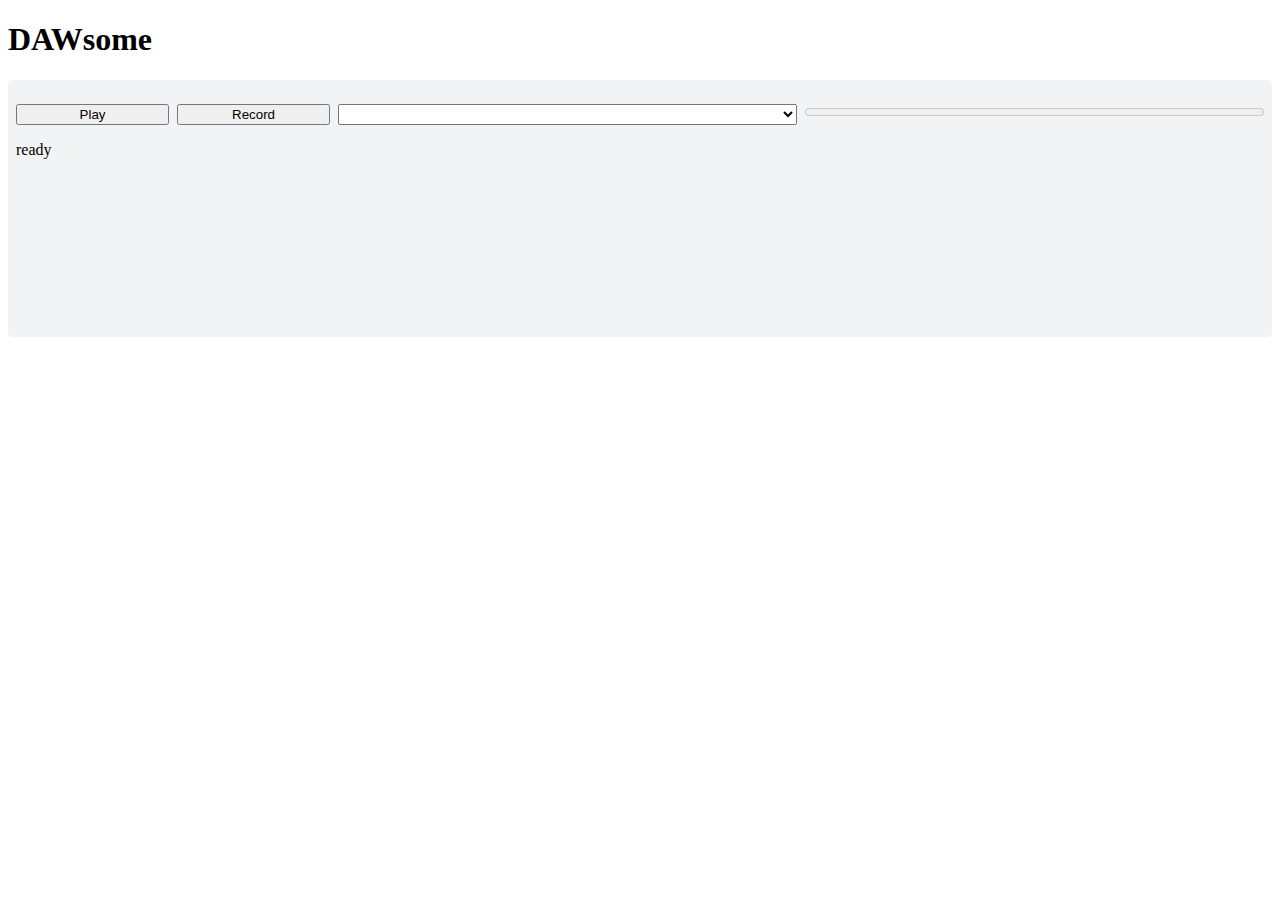
==== index.html @ 7d706ea1 "Initial commit" ====
<!doctype html>
<html>
    <head>
        <title>DAWsome</title>
        <link rel="stylesheet" href="dawsome.css" type="text/css">
    </head>
    <body>
        <h1>DAWsome</h1>
        <div id="dawsome" class="dawsome">
            <p class="toolbar">
                <button id="togglePlayback" type="button" class="button play" title="Play">Play</button>
                <button id="toggleRecording" type="button" class="button record" title="Start recording">Record</button>
                <select id="audioSource"></select>
                <meter id="inputLevelMeter" high="0.25" max="1" value="0" style="width:100%"></meter>
            </p>
            <p id="recorderState"></p>
            <canvas id="waveform"></canvas>
        </div>
        <script src="dawsome.js" type="text/javascript"></script>
    </body>
</html>
---- dawsome.css ----
.dawsome {
    border-radius: 0.3em;
    background: #f1f3f4;
    padding: 0.5em;
}
.dawsome .toolbar {
    display: grid;
    grid-template-columns: 1fr 1fr 3fr 3fr;
    column-gap: 0.5em;
}
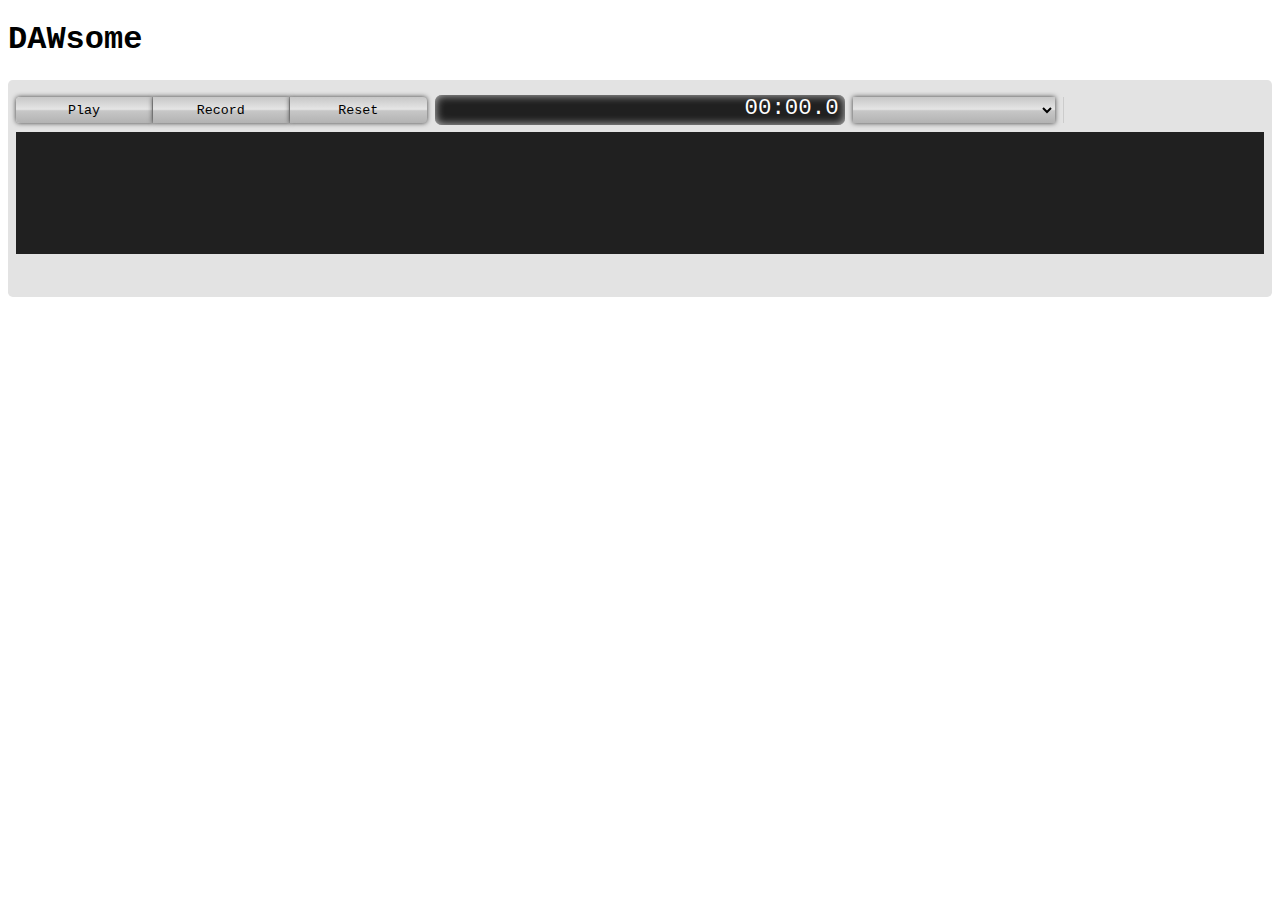
==== commit 2ee9941f: "Use waveform-playlist" ====
--- a/index.html
+++ b/index.html
@@ -1,21 +1,59 @@
-<!doctype html>
+<!DOCTYPE html>
 <html>
-    <head>
-        <title>DAWsome</title>
-        <link rel="stylesheet" href="dawsome.css" type="text/css">
-    </head>
-    <body>
-        <h1>DAWsome</h1>
-        <div id="dawsome" class="dawsome">
-            <p class="toolbar">
-                <button id="togglePlayback" type="button" class="button play" title="Play">Play</button>
-                <button id="toggleRecording" type="button" class="button record" title="Start recording">Record</button>
-                <select id="audioSource"></select>
-                <meter id="inputLevelMeter" high="0.25" max="1" value="0" style="width:100%"></meter>
+	<head>
+		<title>DAWsome</title>
+		<link rel="stylesheet" href="dawsome.css" type="text/css" />
+	</head>
+	<body>
+		<h1>DAWsome</h1>
+		<div id="dawsome" class="dawsome">
+			<div class="toolbar">
+				<p id="buttons" class="toolbar-buttons">
+					<button
+						id="togglePlayback"
+						type="button"
+						class="button play"
+						title="Play"
+					>
+						Play
+					</button>
+					<button
+						id="toggleRecording"
+						type="button"
+						class="button record"
+						title="Start recording"
+					>
+						Record
+					</button>
+					<button
+						id="resetTracks"
+						type="button"
+						class="button reset"
+						title="Reset"
+					>
+						Reset
+					</button>
+				</p>
+                <p id="clock-display" class="toolbar-clock-display">
+                    <span id="clock" aria-label="Audio position">00:00.0</span>
+                </p>
+                <p id="input" class="toolbar-input-selector">
+				<select id="audioSource"></select>
+				<span class="meter">
+					<span class="bg"></span>
+					<span class="cover" id="inputLevelMeter"></span>
+				</span>
             </p>
-            <p id="recorderState"></p>
-            <canvas id="waveform"></canvas>
-        </div>
-        <script src="dawsome.js" type="text/javascript"></script>
-    </body>
-</html>+			</div>
+			<canvas
+				id="frequencyAnalyser"
+				width="1024"
+				height="100"
+				class="analyser"
+			></canvas>
+			<div id="playlist"></div>
+		</div>
+        <script src="waveform-playlist.js"></script>
+		<script src="dawsome.js" type="text/javascript"></script>
+	</body>
+</html>
--- a/dawsome.css
+++ b/dawsome.css
@@ -1,10 +1,145 @@
+h1 {
+    font-family: Menlo, Consolas, Monaco, Liberation Mono, Lucida Console, monospace;
+}
 .dawsome {
     border-radius: 0.3em;
-    background: #f1f3f4;
+    background: #e3e3e3;
     padding: 0.5em;
+    font-family: Menlo, Consolas, Monaco, Liberation Mono, Lucida Console, monospace;
 }
+
+/* Toolbar */
 .dawsome .toolbar {
     display: grid;
-    grid-template-columns: 1fr 1fr 3fr 3fr;
+    grid-template-columns: 1fr 1fr 1fr;
     column-gap: 0.5em;
+    padding: 0.6em 0;
+}
+.dawsome .toolbar p {
+    padding: 0;
+    margin: 0;
+}
+.dawsome .toolbar-input-selector {
+    display: grid;
+    grid-template-columns: 1fr 1fr;
+    column-gap: 0.5em;
+}
+.dawsome p.toolbar-clock-display {
+    box-shadow: inset 0px 0px 10px 0px rgba(255,255,255,0.75);
+    border-radius: 0.3em;
+    padding: 0 0.3em;
+    background: #202020;
+    color: #fefefe;
+    text-align: right;
+    font-size: 1.4em;
+    margin: -2px 0 -2px 0;
+}
+.dawsome .toolbar-buttons {
+    display: grid;
+    grid-template-columns: 1fr 1fr 1fr;
+}
+.dawsome .toolbar button,
+.dawsome .toolbar select {
+    font-family: Menlo, Consolas, Monaco, Liberation Mono, Lucida Console, monospace;
+    border-radius: 0;
+    border: 0;
+    background-image: linear-gradient(180deg, 
+        hsl(0,0%,78%)  0%, 
+        hsl(0,0%,90%) 47%, 
+        hsl(0,0%,78%) 53%,
+        hsl(0,0%,70%)100%);
+    box-shadow: 0px 0px 5px 0px rgba(0,0,0,0.75);
+    transition: all 0.2s;
+    height: 1.9em;
+}
+.dawsome .toolbar button {
+    border-right: 1px solid #aaa;
+}
+.dawsome .toolbar button:hover,
+.dawsome .toolbar button:focus {
+    box-shadow: 0px 0px 3px 0px rgba(0,0,0,0.75);
+}
+.dawsome .toolbar button:active {
+    box-shadow: 0px 0px 1px 0px rgba(0,0,0,0.75);
+}
+.dawsome .toolbar button:first-child {
+    border-radius: 0.3em 0 0 0.3em;
+}
+.dawsome .toolbar button:last-child {
+    border-radius: 0 0.3em 0.3em 0;
+    border: 0;
+}
+.dawsome .toolbar button.recording {
+    background-image: linear-gradient(180deg, 
+        hsl(0, 35.9%, 74.3%) 0%, 
+        hsl(0, 47.7%, 78.2%) 47%, 
+        hsl(0, 41.4%, 80.6%) 53%, 
+        hsl(0, 65.1%, 55.1%)100%);
+}
+.dawsome .toolbar button.playing {
+    background-image: linear-gradient(180deg, 
+        hsl(114.9, 54.7%, 74.9%) 0%, 
+        hsl(115.7, 55.3%, 85.1%) 47%, 
+        hsl(124.6, 39.4%, 74.1%) 53%, 
+        hsl(137.7, 65.1%, 55.1%)100%);
+}
+
+/* Playlist tracks */
+.dawsome .playlist .channel {
+    background: #54ff54; 
+}
+.dawsome .playlist .channel-progress {
+    background: #519b51;
+}
+.dawsome .playlist .cursor {
+    background: #fff;
+}
+.dawsome .playlist .playlist-tracks {
+    background: #202020;
+}
+.dawsome .playlist .selection.segment {
+    background: #000;
+}
+.dawsome .playlist .selection.point {
+    color: #c00;
+}
+.dawsome .playlist .playlist-time-scale {
+    height: 30px;
+}
+.dawsome .playlist .state-cursor,
+.dawsome .playlist .state-select {
+    cursor: text;
+}
+
+/* Analysers */
+.dawsome .analyser {
+    background: #202020;
+}
+
+/* Input meter */
+.dawsome .meter,
+.dawsome .meter .bg,
+.dawsome .meter .cover {
+    display: block;
+}
+.dawsome .meter {
+    position: relative;
+    border: 1px solid #ccc;
+    border-width: 0 0 0 1px;
+}
+.dawsome .meter .bg,
+.dawsome .meter .cover {
+    position: absolute;
+    height: 24px;
+    width: 100%;
+}
+.dawsome .meter .bg {
+    left: 0;
+    background-image: linear-gradient(to left, red 1%, rgb(255, 255, 0) 16%, rgb(12, 255, 12) 45%, rgb(0, 136, 0) 100%);
+}
+.dawsome .meter .cover {
+    right: 0;  
+    width: 100%;
+    background: #e3e3e3;
+    transition: width 0.1s ease 0s;
 }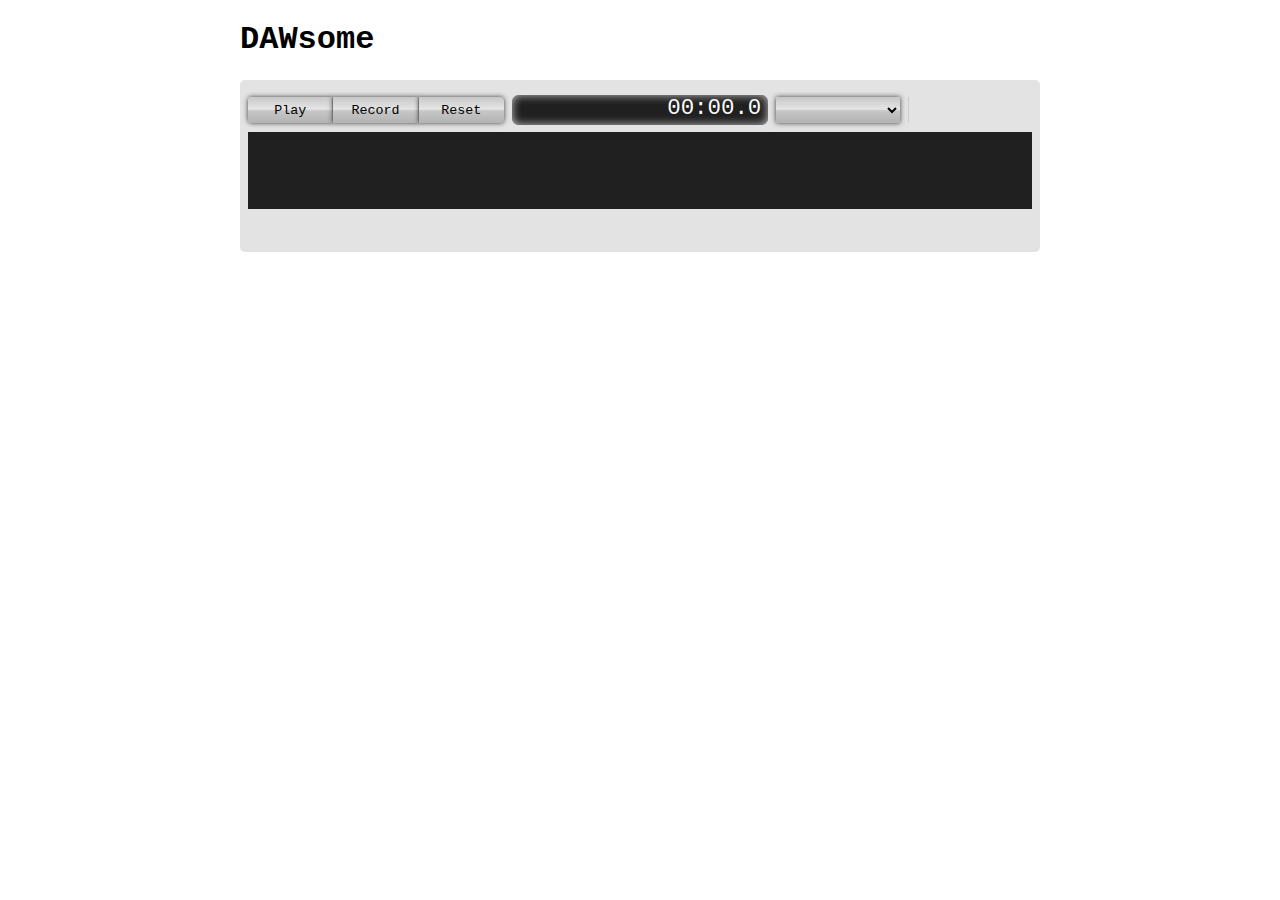
==== commit a1f80995: "Set max width, handle window resize" ====
--- a/index.html
+++ b/index.html
@@ -5,55 +5,57 @@
 		<link rel="stylesheet" href="dawsome.css" type="text/css" />
 	</head>
 	<body>
-		<h1>DAWsome</h1>
-		<div id="dawsome" class="dawsome">
-			<div class="toolbar">
-				<p id="buttons" class="toolbar-buttons">
-					<button
-						id="togglePlayback"
-						type="button"
-						class="button play"
-						title="Play"
-					>
-						Play
-					</button>
-					<button
-						id="toggleRecording"
-						type="button"
-						class="button record"
-						title="Start recording"
-					>
-						Record
-					</button>
-					<button
-						id="resetTracks"
-						type="button"
-						class="button reset"
-						title="Reset"
-					>
-						Reset
-					</button>
-				</p>
-                <p id="clock-display" class="toolbar-clock-display">
-                    <span id="clock" aria-label="Audio position">00:00.0</span>
-                </p>
-                <p id="input" class="toolbar-input-selector">
-				<select id="audioSource"></select>
-				<span class="meter">
-					<span class="bg"></span>
-					<span class="cover" id="inputLevelMeter"></span>
-				</span>
-            </p>
+		<div class="wrapper">
+			<h1>DAWsome</h1>
+			<div id="dawsome" class="dawsome">
+				<div class="toolbar">
+					<p id="buttons" class="toolbar-buttons">
+						<button
+							id="togglePlayback"
+							type="button"
+							class="button play"
+							title="Play"
+						>
+							Play
+						</button>
+						<button
+							id="toggleRecording"
+							type="button"
+							class="button record"
+							title="Start recording"
+						>
+							Record
+						</button>
+						<button
+							id="resetTracks"
+							type="button"
+							class="button reset"
+							title="Reset"
+						>
+							Reset
+						</button>
+					</p>
+					<p id="clock-display" class="toolbar-clock-display">
+						<span id="clock" aria-label="Audio position">00:00.0</span>
+					</p>
+					<p id="input" class="toolbar-input-selector">
+						<select id="audioSource"></select>
+						<span class="meter">
+							<span class="bg"></span>
+							<span class="cover" id="inputLevelMeter"></span>
+						</span>
+					</p>
+				</div>
+				<canvas
+					id="frequencyAnalyser"
+					width="1024"
+					height="100"
+					class="analyser"
+				></canvas>
+				<div id="playlist"></div>
 			</div>
-			<canvas
-				id="frequencyAnalyser"
-				width="1024"
-				height="100"
-				class="analyser"
-			></canvas>
-			<div id="playlist"></div>
 		</div>
-        <script src="waveform-playlist.js"></script>
+		<script src="waveform-playlist.js"></script>
 		<script src="dawsome.js" type="text/javascript"></script>
 	</body>
 </html>
--- a/dawsome.css
+++ b/dawsome.css
@@ -1,6 +1,12 @@
 h1 {
     font-family: Menlo, Consolas, Monaco, Liberation Mono, Lucida Console, monospace;
 }
+
+.wrapper {
+    margin: 0 auto;
+    max-width: 50em;
+}
+
 .dawsome {
     border-radius: 0.3em;
     background: #e3e3e3;
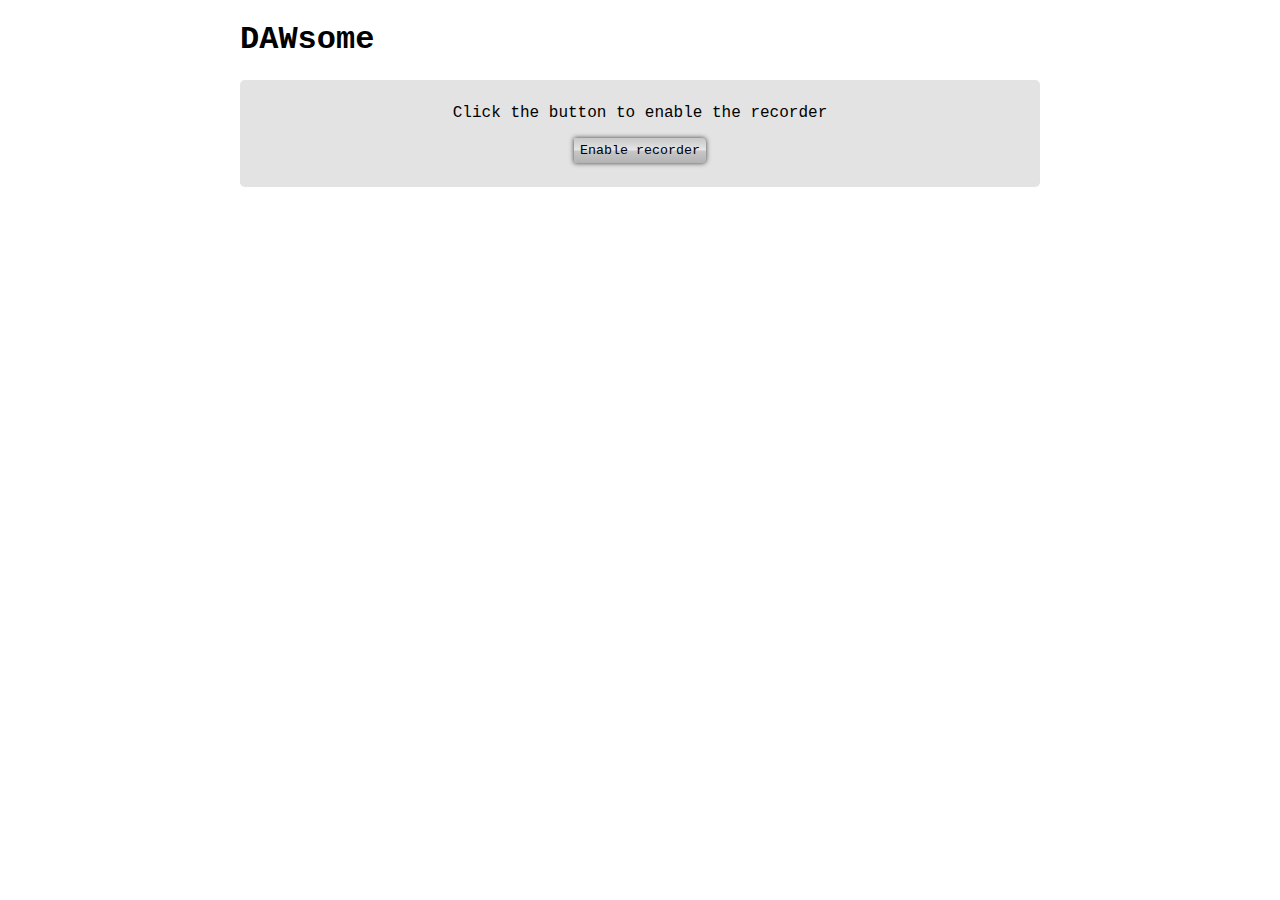
==== commit fa83aed8: "Lots of tweaks" ====
--- a/index.html
+++ b/index.html
@@ -7,33 +7,37 @@
 	<body>
 		<div class="wrapper">
 			<h1>DAWsome</h1>
-			<div id="dawsome" class="dawsome">
-				<div class="toolbar">
+			<div id="dawsome" class="dawsome disabled">
+				<div class="toolbar row-one">
 					<p id="buttons" class="toolbar-buttons">
 						<button
 							id="togglePlayback"
 							type="button"
 							class="button play"
 							title="Play"
-						>
-							Play
-						</button>
+							disabled
+						>Play</button>
+						<button
+							id="returnPlayhead"
+							type="button"
+							class="button return"
+							title="Return to start"
+							disabled
+						>Return</button>
 						<button
 							id="toggleRecording"
 							type="button"
 							class="button record"
 							title="Start recording"
-						>
-							Record
-						</button>
+							disabled
+						>Record</button>
 						<button
 							id="resetTracks"
 							type="button"
 							class="button reset"
 							title="Reset"
-						>
-							Reset
-						</button>
+							disabled
+						>Reset</button>
 					</p>
 					<p id="clock-display" class="toolbar-clock-display">
 						<span id="clock" aria-label="Audio position">00:00.0</span>
@@ -46,6 +50,24 @@
 						</span>
 					</p>
 				</div>
+				<div class="toolbar row-two">
+					<p class="message">
+						Ready...
+					</p>
+					<p>
+						<input type="range" min="0" max="100" value="100" class="master-gain" id="masterGain" disabled>
+					</p>
+					<p class="text-r">
+						<span id="downloadLink"></span>
+					</p>
+					<p class="text-r">
+						<button id="render" type="button" class="btn-download">Render</button>
+					</p>
+				</div>
+				<div id="enablerMessage" class="enabler-message">
+					<p>Click the button to enable the recorder</p>
+					<p><button id="enableDawsome">Enable recorder</button></p>
+				</div>
 				<canvas
 					id="frequencyAnalyser"
 					width="1024"
@@ -55,6 +77,7 @@
 				<div id="playlist"></div>
 			</div>
 		</div>
+		<div id="out"></div>
 		<script src="waveform-playlist.js"></script>
 		<script src="dawsome.js" type="text/javascript"></script>
 	</body>
--- a/dawsome.css
+++ b/dawsome.css
@@ -14,12 +14,42 @@
     font-family: Menlo, Consolas, Monaco, Liberation Mono, Lucida Console, monospace;
 }
 
-/* Toolbar */
-.dawsome .toolbar {
+.text-r {
+    text-align: right;
+}
+
+/* Enabler message */
+.dawsome .enabler-message {
+    text-align: center;
+}
+.dawsome .enabler-message button {
+    margin: 0 auto;
+}
+.dawsome.enabled .enabler-message {
+    display: none;
+}
+
+.dawsome.disabled .get-started {
+    display: none;
+}
+
+/* Toolbar and message */
+.dawsome.disabled .toolbar,
+.dawsome.disabled .message {
+    display: none;
+}
+.dawsome.enabled .message {
+    display: block;
+}
+.dawsome.enabled .toolbar.row-one,
+.dawsome.enabled .toolbar.row-two {
     display: grid;
-    grid-template-columns: 1fr 1fr 1fr;
+    grid-template-columns: 3fr 1fr 2fr;
     column-gap: 0.5em;
     padding: 0.6em 0;
+}
+.dawsome.enabled .toolbar.row-two {
+    grid-template-columns: 3fr 2fr 1fr 1fr;
 }
 .dawsome .toolbar p {
     padding: 0;
@@ -29,6 +59,9 @@
     display: grid;
     grid-template-columns: 1fr 1fr;
     column-gap: 0.5em;
+}
+.dawsome .toolbar-input-selector select {
+    max-width: 10em;
 }
 .dawsome p.toolbar-clock-display {
     box-shadow: inset 0px 0px 10px 0px rgba(255,255,255,0.75);
@@ -42,10 +75,12 @@
 }
 .dawsome .toolbar-buttons {
     display: grid;
-    grid-template-columns: 1fr 1fr 1fr;
-}
-.dawsome .toolbar button,
-.dawsome .toolbar select {
+    grid-template-columns: 1fr 1fr 1fr 1fr;
+}
+
+/* Form controls */
+.dawsome button,
+.dawsome select {
     font-family: Menlo, Consolas, Monaco, Liberation Mono, Lucida Console, monospace;
     border-radius: 0;
     border: 0;
@@ -58,37 +93,91 @@
     transition: all 0.2s;
     height: 1.9em;
 }
-.dawsome .toolbar button {
+.dawsome .toolbar.row-two input {
+    width: 100%;
+}
+.dawsome button {
     border-right: 1px solid #aaa;
 }
-.dawsome .toolbar button:hover,
-.dawsome .toolbar button:focus {
+.dawsome button:hover,
+.dawsome button:focus {
     box-shadow: 0px 0px 3px 0px rgba(0,0,0,0.75);
 }
-.dawsome .toolbar button:active {
+.dawsome button:active,
+.dawsome button.active {
     box-shadow: 0px 0px 1px 0px rgba(0,0,0,0.75);
-}
-.dawsome .toolbar button:first-child {
+    background-image: linear-gradient(180deg, 
+        hsl(0, 0%, 69.4%) 0%, 
+        hsl(0, 0%, 86.7%) 47%, 
+        hsl(0,0%,78%) 53%, 
+        hsl(0,0%,70%)100%);
+}
+.dawsome div button:first-child {
     border-radius: 0.3em 0 0 0.3em;
 }
-.dawsome .toolbar button:last-child {
+.dawsome div button:last-child {
     border-radius: 0 0.3em 0.3em 0;
     border: 0;
 }
-.dawsome .toolbar button.recording {
+.dawsome button.play:before,
+.dawsome button.playing:before,
+.dawsome button.record:before,
+.dawsome button.recording:before,
+.dawsome button.reset:before,
+.dawsome button.return:before,
+.dawsome button.btn-mute:before,
+.dawsome button.btn-solo:before,
+.dawsome button.track-collapse:before,
+.dawsome button.track-remove:before,
+.dawsome label.volume:before,
+.dawsome label.volume:after,
+.dawsome button.btn-download:before {
+    content: '';
+    width: 16px;
+    height: 16px;
+    display: inline-block;
+    vertical-align: bottom;
+    margin-right: 4px;
+}
+.dawsome button.btn-download:before {
+    background-image: url("data:image/svg+xml,%3Csvg xmlns='http://www.w3.org/2000/svg' viewBox='0 0 24 24' width='16' height='16'%3E%3Cpath fill='none' d='M0 0h24v24H0z'/%3E%3Cpath d='M4 19h16v-7h2v8a1 1 0 0 1-1 1H3a1 1 0 0 1-1-1v-8h2v7zM14 9h5l-7 7-7-7h5V3h4v6z'/%3E%3C/svg%3E");
+}
+.dawsome button.play:before {
+    background-image: url("data:image/svg+xml,%3Csvg xmlns='http://www.w3.org/2000/svg' viewBox='0 0 24 24' width='16' height='16'%3E%3Cpath fill='none' d='M0 0h24v24H0z'/%3E%3Cpath d='M19.376 12.416L8.777 19.482A.5.5 0 0 1 8 19.066V4.934a.5.5 0 0 1 .777-.416l10.599 7.066a.5.5 0 0 1 0 .832z'/%3E%3C/svg%3E");
+}
+.dawsome button.recording,
+.dawsome button.btn-mute.active,
+.dawsome button.track-remove:hover,
+.dawsome button.track-remove:focus {
     background-image: linear-gradient(180deg, 
         hsl(0, 35.9%, 74.3%) 0%, 
         hsl(0, 47.7%, 78.2%) 47%, 
         hsl(0, 41.4%, 80.6%) 53%, 
         hsl(0, 65.1%, 55.1%)100%);
 }
-.dawsome .toolbar button.playing {
+.dawsome button.record:before {
+    background-image: url("data:image/svg+xml,%3Csvg xmlns='http://www.w3.org/2000/svg' viewBox='0 0 24 24' width='16' height='16'%3E%3Cpath fill='none' d='M0 0h24v24H0z'/%3E%3Cpath d='M12 1a5 5 0 0 1 5 5v4a5 5 0 0 1-10 0V6a5 5 0 0 1 5-5zM3.055 11H5.07a7.002 7.002 0 0 0 13.858 0h2.016A9.004 9.004 0 0 1 13 18.945V23h-2v-4.055A9.004 9.004 0 0 1 3.055 11z'/%3E%3C/svg%3E");
+}
+.dawsome button.recording:before {
+    background-image: url("data:image/svg+xml,%3Csvg xmlns='http://www.w3.org/2000/svg' viewBox='0 0 24 24' width='16' height='16'%3E%3Cpath fill='none' d='M0 0h24v24H0z'/%3E%3Cpath d='M6 5h12a1 1 0 0 1 1 1v12a1 1 0 0 1-1 1H6a1 1 0 0 1-1-1V6a1 1 0 0 1 1-1z'/%3E%3C/svg%3E");
+}
+.dawsome button.playing,
+.dawsome button.btn-solo.active {
     background-image: linear-gradient(180deg, 
         hsl(114.9, 54.7%, 74.9%) 0%, 
         hsl(115.7, 55.3%, 85.1%) 47%, 
         hsl(124.6, 39.4%, 74.1%) 53%, 
         hsl(137.7, 65.1%, 55.1%)100%);
 }
+.dawsome button.playing:before {
+    background-image: url("data:image/svg+xml,%3Csvg xmlns='http://www.w3.org/2000/svg' viewBox='0 0 24 24' width='16' height='16'%3E%3Cpath fill='none' d='M0 0h24v24H0z'/%3E%3Cpath d='M6 5h2v14H6V5zm10 0h2v14h-2V5z'/%3E%3C/svg%3E");
+}
+.dawsome button.reset:before {
+    background-image: url("data:image/svg+xml,%3Csvg xmlns='http://www.w3.org/2000/svg' viewBox='0 0 24 24' width='16' height='16'%3E%3Cpath fill='none' d='M0 0h24v24H0z'/%3E%3Cpath d='M18.537 19.567A9.961 9.961 0 0 1 12 22C6.477 22 2 17.523 2 12S6.477 2 12 2s10 4.477 10 10c0 2.136-.67 4.116-1.81 5.74L17 12h3a8 8 0 1 0-2.46 5.772l.997 1.795z'/%3E%3C/svg%3E");
+}
+.dawsome button.return:before {
+    background-image: url("data:image/svg+xml,%3Csvg xmlns='http://www.w3.org/2000/svg' viewBox='0 0 24 24' width='16' height='16'%3E%3Cpath fill='none' d='M0 0h24v24H0z'/%3E%3Cpath d='M8 11.333l10.223-6.815a.5.5 0 0 1 .777.416v14.132a.5.5 0 0 1-.777.416L8 12.667V19a1 1 0 0 1-2 0V5a1 1 0 1 1 2 0v6.333z'/%3E%3C/svg%3E");
+}
 
 /* Playlist tracks */
 .dawsome .playlist .channel {
@@ -111,15 +200,175 @@
 }
 .dawsome .playlist .playlist-time-scale {
     height: 30px;
+    margin-top: 10px;
 }
 .dawsome .playlist .state-cursor,
 .dawsome .playlist .state-select {
     cursor: text;
 }
+.dawsome .channel-wrapper {
+    border-bottom: 1px solid #e3e3e3;
+}
+.dawsome .channel-wrapper.silent .track-header span {
+    text-decoration: line-through;
+}
+.dawsome .channel-wrapper.silent .channel {
+    opacity: 0.3;
+}
+.dawsome .controls {
+    background-color: #e3e3e3;
+    padding: 0.3em 0;
+}
+.dawsome .controls .track-header {
+    display: grid;
+    grid-template-columns: 24px 1fr 24px;
+    padding: 0.2em;
+}
+.dawsome .controls .track-header button {
+    width: 20px;
+    height: 20px;
+    padding: 0;
+    border-radius: 0.3em;
+}
+.dawsome .controls .track-header span {
+    text-align: center;
+    font-size: 0.75em;
+}
+.dawsome button.track-collapse:before,
+.dawsome button.track-remove:before,
+.dawsome button.btn-mute:before,
+.dawsome button.btn-solo:before,
+.dawsome label.volume:before,
+.dawsome label.volume:after {
+    width: 12px;
+    height: 12px;
+    margin-right: 3px;
+}
+.dawsome .controls label.volume:after {
+    margin-right: 0;
+    margin-left: 3px;
+}
+.dawsome button.track-collapse:before,
+.dawsome button.track-remove:before {
+    vertical-align: top;
+    margin: 0;
+}
+.dawsome button.track-collapse:before {
+    background-image: url("data:image/svg+xml,%3Csvg xmlns='http://www.w3.org/2000/svg' viewBox='0 0 24 24' width='12' height='12'%3E%3Cpath fill='none' d='M0 0h24v24H0z'/%3E%3Cpath d='M8 7a5 5 0 1 0 0 10h8a5 5 0 0 0 0-10H8zm0-2h8a7 7 0 0 1 0 14H8A7 7 0 0 1 8 5zm0 10a3 3 0 1 1 0-6 3 3 0 0 1 0 6z'/%3E%3C/svg%3E");
+}
+.dawsome button.track-remove:before {
+    background-image: url("data:image/svg+xml,%3Csvg xmlns='http://www.w3.org/2000/svg' viewBox='0 0 24 24' width='12' height='12'%3E%3Cpath fill='none' d='M0 0h24v24H0z'/%3E%3Cpath d='M12 10.586l4.95-4.95 1.414 1.414-4.95 4.95 4.95 4.95-1.414 1.414-4.95-4.95-4.95 4.95-1.414-1.414 4.95-4.95-4.95-4.95L7.05 5.636z'/%3E%3C/svg%3E");
+}
+.dawsome .controls .btn-group {
+    display: grid;
+    grid-template-columns: 1fr 1fr;
+    padding: 0.4em 0.2em;
+}
+.dawsome .controls button {
+    height: 1.6em;
+}
+.dawsome .controls label {
+    padding: 0.1em;
+    display: block;
+    text-align: center;
+}
+.dawsome input[type="range"]  {
+    width: 70%;
+    -webkit-appearance: none;
+    -moz-appearance: none;
+    appearance: none;
+    display: inline-block;
+    background-color: #e3e3e3;
+}
+.dawsome input[type="range"]::-webkit-slider-runnable-track {
+    height: 5px;
+    background: #818181; 
+    border: none;
+    border-radius: 3px; 
+}
+.dawsome input[type="range"]::-moz-range-track {
+    height: 5px;
+    background: #818181;
+    border: none;
+    border-radius: 3px; 
+}
+.dawsome input[type="range"]::-webkit-slider-thumb {
+    -webkit-appearance: none;
+    -moz-appearance: none;
+    appearance: none;
+    border: none;
+    height: 12px;
+    width: 12px;
+    border-radius: 50%;
+    background: #202020;
+    margin-top: -4px;
+    cursor: ew-resize; 
+}
+.dawsome input[type="range"]::-moz-range-thumb {
+    -webkit-appearance: none;
+    -moz-appearance: none;
+    appearance: none;
+    border: none;
+    height: 12px;
+    width: 12px;
+    border-radius: 50%;
+    background: #202020;
+    margin-top: -4px;
+    cursor: ew-resize; 
+}
+.dawsome input[type="range"]:focus {
+    outline: none; 
+}
+.dawsome input[type="range"]:focus::-webkit-slider-runnable-track {
+    background: rgb(58, 58, 58);
+}
+.dawsome input[type="range"]:focus::-moz-range-track {
+    background: rgb(58, 58, 58);
+}
+.dawsome input[type="range"]:focus::-webkit-slider-thumb {
+    background: #000;
+}
+.dawsome input[type="range"]:focus::-moz-range-thumb {
+    background: #000;
+}
+.dawsome .controls label.volume:before,
+.dawsome .controls label.volume:after {
+    vertical-align: middle;
+}
+.dawsome .controls label.volume:before {
+    background-image: url("data:image/svg+xml,%3Csvg xmlns='http://www.w3.org/2000/svg' viewBox='0 0 24 24' width='12' height='12'%3E%3Cpath fill='none' d='M0 0h24v24H0z'/%3E%3Cpath d='M8.889 16H5a1 1 0 0 1-1-1V9a1 1 0 0 1 1-1h3.889l5.294-4.332a.5.5 0 0 1 .817.387v15.89a.5.5 0 0 1-.817.387L8.89 16zm9.974.591l-1.422-1.422A3.993 3.993 0 0 0 19 12c0-1.43-.75-2.685-1.88-3.392l1.439-1.439A5.991 5.991 0 0 1 21 12c0 1.842-.83 3.49-2.137 4.591z'/%3E%3C/svg%3E");
+    margin-right: 3px;
+}
+.dawsome .controls label.volume:after {
+    background-image: url("data:image/svg+xml,%3Csvg xmlns='http://www.w3.org/2000/svg' viewBox='0 0 24 24' width='12' height='12'%3E%3Cpath fill='none' d='M0 0h24v24H0z'/%3E%3Cpath d='M5.889 16H2a1 1 0 0 1-1-1V9a1 1 0 0 1 1-1h3.889l5.294-4.332a.5.5 0 0 1 .817.387v15.89a.5.5 0 0 1-.817.387L5.89 16zm13.517 4.134l-1.416-1.416A8.978 8.978 0 0 0 21 12a8.982 8.982 0 0 0-3.304-6.968l1.42-1.42A10.976 10.976 0 0 1 23 12c0 3.223-1.386 6.122-3.594 8.134zm-3.543-3.543l-1.422-1.422A3.993 3.993 0 0 0 16 12c0-1.43-.75-2.685-1.88-3.392l1.439-1.439A5.991 5.991 0 0 1 18 12c0 1.842-.83 3.49-2.137 4.591z'/%3E%3C/svg%3E");
+    margin-left: 3px;
+}
+.dawsome .controls label.stereopan:before,
+.dawsome .controls label.stereopan:after {
+    font-weight: bold;
+    font-size: 0.9em;
+    vertical-align: middle;
+}
+.dawsome .controls label.stereopan:before {
+    content: "L";
+}
+.dawsome .controls label.stereopan:after {
+    content: "R";
+}
+.dawsome button.btn-solo:before {
+    background-image: url("data:image/svg+xml,%3Csvg xmlns='http://www.w3.org/2000/svg' viewBox='0 0 24 24' width='12' height='12'%3E%3Cpath fill='none' d='M0 0h24v24H0z'/%3E%3Cpath d='M4 12h3a2 2 0 0 1 2 2v5a2 2 0 0 1-2 2H4a2 2 0 0 1-2-2v-7C2 6.477 6.477 2 12 2s10 4.477 10 10v7a2 2 0 0 1-2 2h-3a2 2 0 0 1-2-2v-5a2 2 0 0 1 2-2h3a8 8 0 1 0-16 0z'/%3E%3C/svg%3E");
+}
+.dawsome button.btn-mute:before {
+    background-image: url("data:image/svg+xml,%3Csvg xmlns='http://www.w3.org/2000/svg' viewBox='0 0 24 24' width='12' height='12'%3E%3Cpath fill='none' d='M0 0h24v24H0z'/%3E%3Cpath d='M5.889 16H2a1 1 0 0 1-1-1V9a1 1 0 0 1 1-1h3.889l5.294-4.332a.5.5 0 0 1 .817.387v15.89a.5.5 0 0 1-.817.387L5.89 16zm14.525-4l3.536 3.536-1.414 1.414L19 13.414l-3.536 3.536-1.414-1.414L17.586 12 14.05 8.464l1.414-1.414L19 10.586l3.536-3.536 1.414 1.414L20.414 12z'/%3E%3C/svg%3E");
+}
 
 /* Analysers */
 .dawsome .analyser {
+    display: none;
     background: #202020;
+}
+.dawsome.enabled .analyser {
+    display: block;
 }
 
 /* Input meter */
